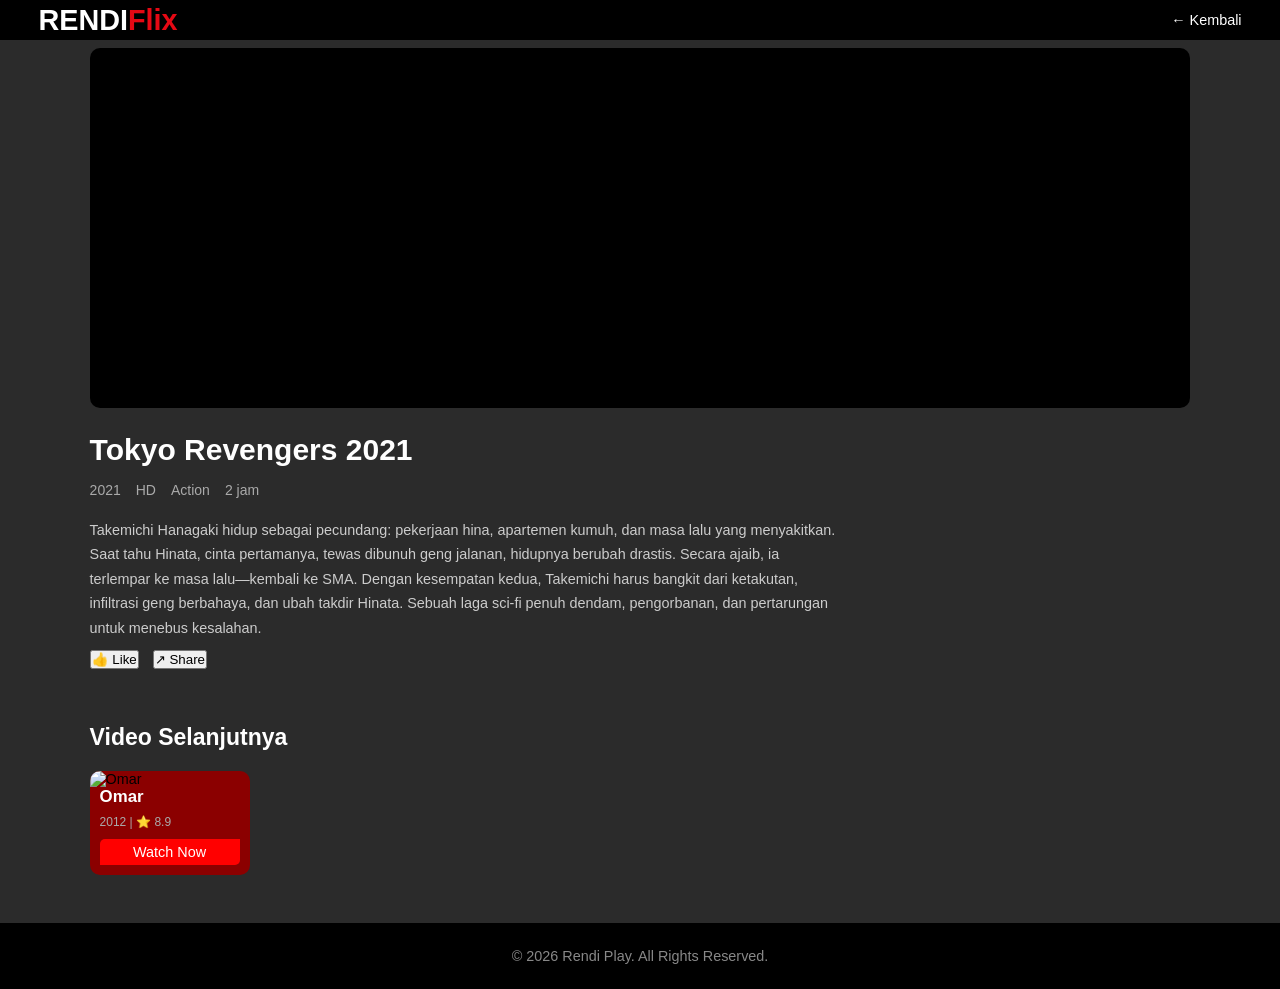
==== watch-tr.html @ 032d5ee7 "Add files via upload" ====
<!doctype html>
<html lang="id">
    <head>
        <meta charset="UTF-8" />
        <meta name="viewport" content="width=device-width, initial-scale=1.0" />

        <title>Nonton Tokyo Revengers - RENDIFlix</title>

        <link rel="stylesheet" href="style.css" />
    </head>
    <body>
        <!-- NAVBAR -->
        <header class="navbar">
            <a href="index.html" class="logo">
                <h1>RENDI<span class="flix">Flix</span></h1>
            </a>

            <a href="index.html" class="back-btn"> ← Kembali </a>
        </header>

        <!-- MAIN CONTENT -->
        <main class="container">
            <!-- VIDEO PLAYER -->
            <section class="player-section">
                <div class="video-container">
                    <!-- Pastikan file ada di assets/video/tokyo-revengers-2021.mp4 -->
                    <iframe
                        width="640"
                        height="360"
                        src="https://player.abyssplayer.com/nTeqK6GZg"
                        frameborder="0"
                        scrolling="0"
                        allowfullscreen
                    ></iframe>
                </div>

                <!-- VIDEO INFORMATION -->
                <div class="video-info">
                    <h1>Tokyo Revengers 2021</h1>

                    <div class="movie-meta">
                        <span>2021</span>
                        <span>HD</span>
                        <span>Action</span>
                        <span>2 jam</span>
                    </div>

                    <p>
                        Takemichi Hanagaki hidup sebagai pecundang: pekerjaan
                        hina, apartemen kumuh, dan masa lalu yang menyakitkan.
                        Saat tahu Hinata, cinta pertamanya, tewas dibunuh geng
                        jalanan, hidupnya berubah drastis. Secara ajaib, ia
                        terlempar ke masa lalu—kembali ke SMA. Dengan kesempatan
                        kedua, Takemichi harus bangkit dari ketakutan,
                        infiltrasi geng berbahaya, dan ubah takdir Hinata.
                        Sebuah laga sci-fi penuh dendam, pengorbanan, dan
                        pertarungan untuk menebus kesalahan.
                    </p>

                    <div class="buttons">
                        <button type="button" class="like-btn">👍 Like</button>

                        <button type="button" class="share-btn">↗ Share</button>
                    </div>
                </div>
            </section>

            <!-- RECOMMENDED VIDEOS -->
            <section class="related-section">
                <h2>Video Selanjutnya</h2>

                <div class="related-list">
                    <div class="movie-card">
                        <img
                            src="https://encrypted-tbn0.gstatic.com/images?q=tbn:ANd9GcTfjL9jThQiYH94NavJeEVfQQ4OkQJMWGyCX9-942F9G_i0VkfCuFGjdWM&s=10"
                            alt="Omar"
                        />

                        <div class="movie-info">
                            <h3>Omar</h3>
                            <p>2012 | ⭐ 8.9</p>
                            <a class="btn" href="watch-umar.html">Watch Now</a>
                        </div>
                    </div>
                </div>
            </section>
        </main>

        <!-- FOOTER -->
        <footer>
            <p>© 2026 Rendi Play. All Rights Reserved.</p>
        </footer>
        <script src="script.js" defer></script>
    </body>
</html>
---- style.css ----
body {
    min-height: 100vh;
    display: flex;
    flex-direction: column;
    background-color: #000000d4;
    font-size: 0.9rem;
}
html {
    scroll-behavior: smooth;
}
main {
    flex: 1;
}
section[id] {
    scroll-margin-top: 50px;
}
* {
    margin: 0;
    padding: 0;
    font-family: Arial, Helvetica, sans-serif;
}
.navbar {
    display: flex;
    justify-content: space-between;
    align-items: center;
    background-color: black;
    color: white;
    height: 40px;
    position: fixed;
    top: 0;
    width: 94%;
    padding: 0 3%;
    z-index: 100;
}
.navbar > ul {
    display: flex;
    list-style: none;
    gap: 5px;
}
li > a {
    color: white;
    text-decoration: none;
}
.btn {
    border: none;
    background-color: red;
    color: white;
    padding: 5px 10px;
    border-radius: 5px 0px 5px 5px;
}
.main-section {
    background-image:
        linear-gradient(rgba(0, 0, 0, 0.6), rgba(0, 0, 0, 0.6)),
        url("https://images.unsplash.com/photo-1489599849927-2ee91cede3ba?q=80&w=1170&auto=format&fit=crop&ixlib=rb-4.1.0&ixid=NHwxMjA3fDA%3D");

    background-size: cover;
    background-position: center;
    color: white;
    min-height: 600px;
    display: flex;
    align-items: stretch;
    margin-top: 43px;
}
.jelajahi {
    flex: 1;
    margin: 16px;
    text-align: justify;
    display: flex;
    flex-direction: column;
    justify-content: space-around;
    text-shadow: 2px 2px 5px black;
}
/*.movies {
    background-color: ;
}*/
.nav-movies > ul {
    display: flex;
    justify-content: center;
    list-style: none;
    gap: 16px;
    padding: 16px;
}
.nav-movies li > a {
    background-color: red;
    padding: 5px 20px;
    border-radius: 10px 10px 10px 0px;
}

.movie-card img {
    width: 100%;
    height: 170px;
    object-fit: cover;
}

.movie-card {
    min-width: 160px;
    flex-shrink: 0;
    background: darkred;
    border-radius: 10px;
    overflow: hidden;
    transition: 0.3s;
}

.movie-container {
    display: flex;
    gap: 10px;
    overflow-x: auto;
    margin-left: 5px;
    margin-right: 7px;
}
.category {
    background-color: black;
    padding: 20px 10px;
    border-radius: 10px;
    margin: 10px 5px;
}
.category > h2 {
    padding-bottom: 15px;
    margin-left: 10px;
    color: white;
}
.movie-info {
    padding: 0px 10px 10px 10px;
}
.movie-info h3 {
    margin-bottom: 8px;
    color: white;
}
.movie-info > p {
    font-size: 12px;
    color: #aaa;
    margin-bottom: 10px;
}
a.btn {
    display: flex;
    justify-content: center;
    text-decoration: none;
    border-radius: 5px 0px 5px 0px;
}
a.logo,
.back-btn {
    text-decoration: none;
    color: white;
}
.logo {
    color: white;
}
.flix {
    color: #e50914;
}
.brand {
    color: white;
}
.btn-disabled {
    background-color: #555;
    color: #ccc;
    cursor: not-allowed;
    width: 100%;
    display: block;
}
.empty-msg {
    color: #aaa;
    padding: 10px;
}
.eps-container .btn {
    cursor: pointer;
    background-color: #333;
}
.eps-container .btn.active {
    background-color: red;
}
.video-container iframe {
    display: block;
    width: 100%;
    aspect-ratio: 16 / 9;
    border: 0;
}
.video-container {
    width: 100%;
    background: black;
    border-radius: 10px;
    overflow: hidden;
}
.video-container video {
    display: block;
    width: 100%;
    max-height: 650px;
}
.video-info {
    margin-top: 25px;
}
.video-info h1 {
    font-size: 30px;
    margin-bottom: 15px;
}
.movie-meta {
    display: flex;
    gap: 15px;
    color: #aaa;
    margin-bottom: 20px;
    font-size: 14px;
}
.video-info p {
    color: #ccc;
    line-height: 1.7;
    max-width: 750px;
}
.container {
    width: 86%;
    margin: 48px auto;
}
.related-section {
    margin-top: 55px;
}
.related-section h2 {
    margin-bottom: 20px;
    font-size: 23px;
}
.related-list {
    display: flex;
    gap: 10px;

    overflow-x: auto;
    overflow-y: hidden;
}
.related-info {
    padding: 12px;
}
.related-info h3 {
    font-size: 17px;
    margin-bottom: 8px;
}
.related-info p {
    color: #aaa;
    font-size: 13px;
}
footer {
    text-align: center;
    padding: 25px;
    background: black;
    color: #888;
}
.eps-container {
    margin-top: 20px;
    display: grid;
    grid-template-columns: repeat(4, 1fr);
    gap: 10px;
}
.eps-container > h3 {
    display: flex;
    justify-content: center;
    align-items: center;
}
.buttons {
    margin-top: 10px;
}
.like-btn {
    margin-right: 10px;
}
.favorite-btn {
    width: 100%;
    padding: 10px;
    margin-top: 10px;
    background: #333;
    color: white;
    border: none;
    border-radius: 5px;
    cursor: pointer;
}
.favorite-btn.active {
    background: crimson;
}

/* ABOUT SECTION */

.about-container {
    width: 86%;
    padding: 30px 7%;
    background: #181818;
    margin-top: 40px;
}

.about-content {
    max-width: 900px;
    margin: auto;
}

.about-content h2 {
    font-size: 30px;
    color: white;
    margin-bottom: 20px;
}

.about-content p {
    font-size: 16px;
    color: #aaa;
    line-height: 1.8;
    margin-bottom: 20px;
}
.disclaimer {
    padding: 0;
    color: #aaa;
    margin: 0;
}
/*search box*/
#searchMessage {
    display: none;
    color: white;
    text-align: center;
    font-size: 15px;
    margin-top: 12px;
    padding: 10px;
}
/* TOMBOL CLEAR SEARCH */
.search-box {
    display: flex;
    align-items: center;
    gap: 5px;
    background: white;
    padding: 5px;
    border-radius: 8px;
    width: 300px;
    margin: 0 auto;
    position: relative;
}

.search-box input {
    flex: 1;
    min-width: 0;
    padding: 10px 30px 10px 10px;
    background: transparent;
    border: none;
    outline: none;
    color: black;
    font-size: 15px;
}

#clearButton {
    position: absolute;
    right: 90px;
    display: none;
    border: none;
    background: transparent;
    color: #555;
    font-size: 24px;
    font-weight: bold;
    cursor: pointer;
    padding: 0 8px;
}

#searchButton {
    flex-shrink: 0;
    padding: 10px 15px;
}
h1,
h2,
h3 {
    color: white;
}
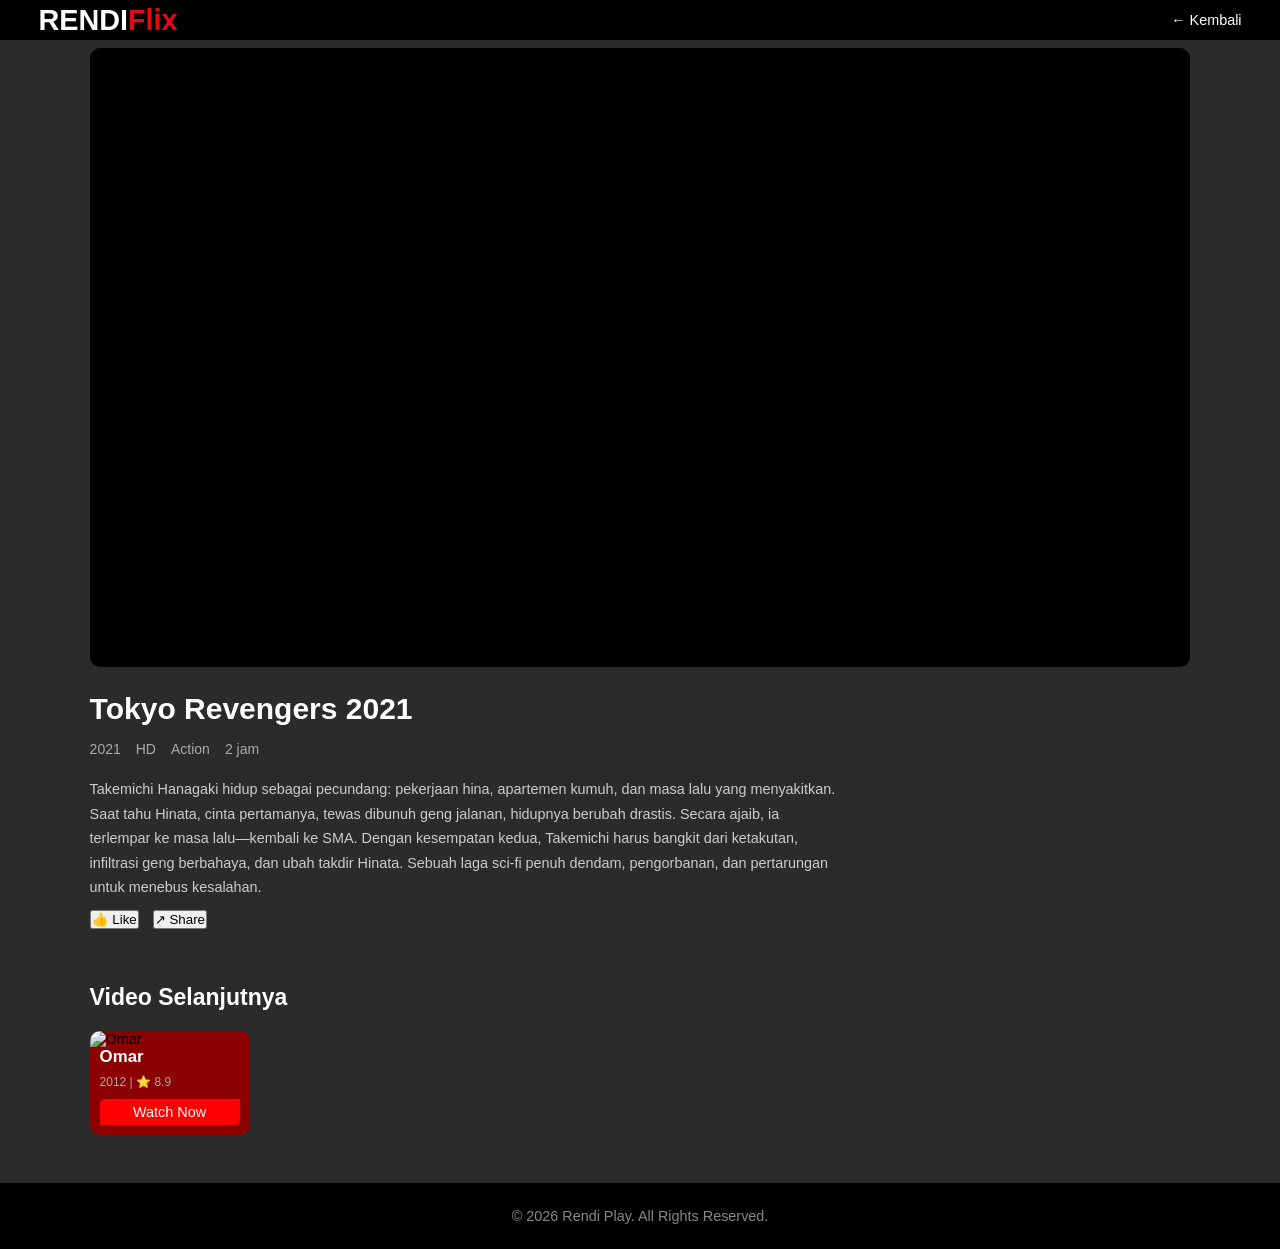
==== commit 45aa852f: "Add files via upload" ====
--- a/watch-tr.html
+++ b/watch-tr.html
@@ -25,8 +25,6 @@
                 <div class="video-container">
                     <!-- Pastikan file ada di assets/video/tokyo-revengers-2021.mp4 -->
                     <iframe
-                        width="640"
-                        height="360"
                         src="https://player.abyssplayer.com/nTeqK6GZg"
                         frameborder="0"
                         scrolling="0"
